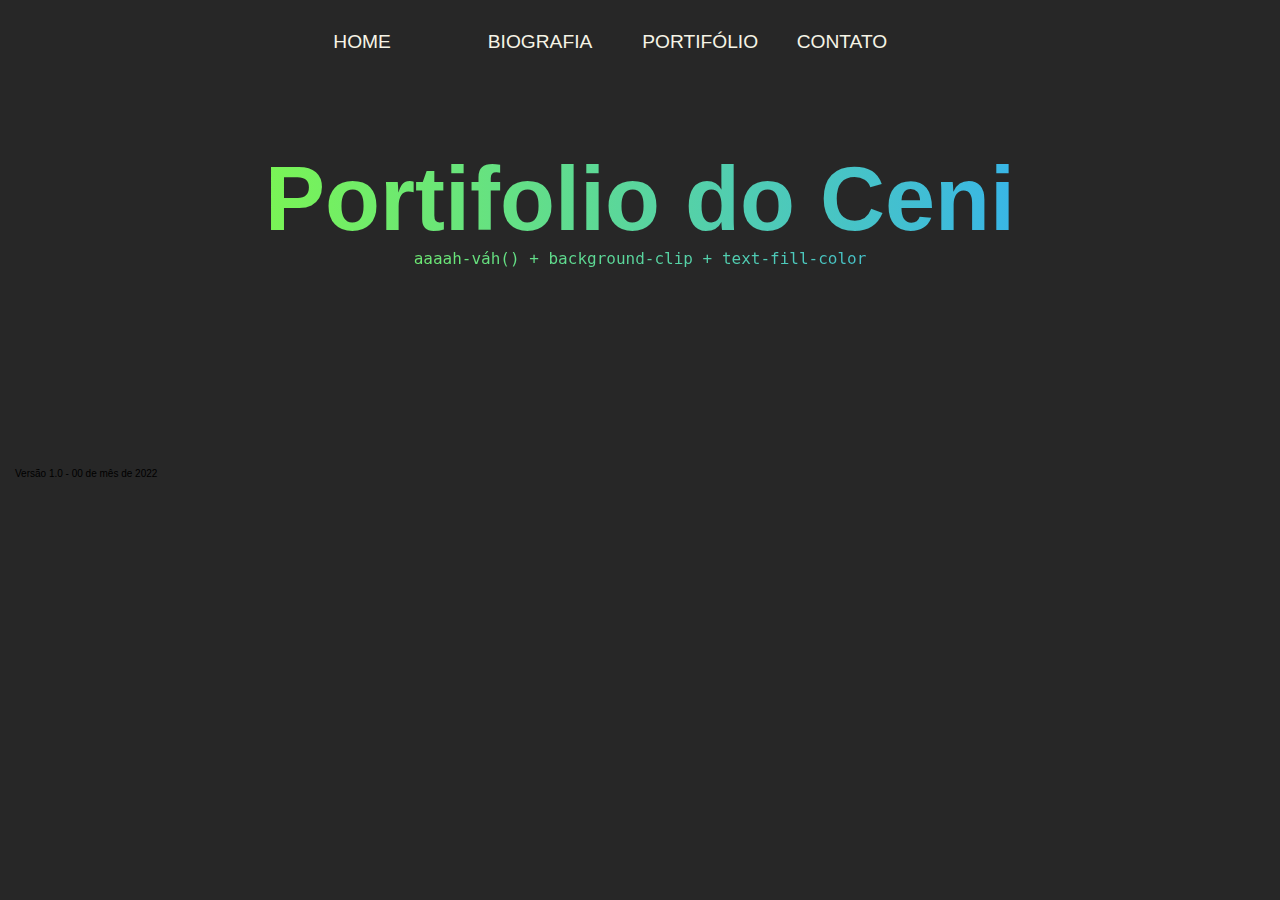
==== index.html @ fe4777ce "primeira versao do meu portifolio" ====
<!DOCTYPE html>
<html lang="pt-br">
<head>
	<meta charset="utf-8">
	<meta name="viewport" content="width=device-width, initial-scale=1">
	<link rel="stylesheet" type="text/css" href="css/estilo.css">
	<title>Portifolio</title>



</head>
<body>
	<div>
		<div>
			<nav class="navMenu">
				<a href="index.html">HOME</a>
				<a href="bio.html">BIOGRAFIA</a>
				<a href="portifolio.html">PORTIFÓLIO</a>
				<a href="contato.html">CONTATO</a>
				<div class="dot"></div>
			</nav>
	     </div>
	 <div id="area_principal">
		<article>
  			<h1>Portifolio do Ceni</h1>
  				<p>aaaah-váh() + background-clip + text-fill-color</p>
		</article>
	</div>

	</div>

	<div class="rodape"> <!---inicio rodape--->
       	Versão 1.0 - 00 de mês de 2022
    </div ><!---fim rodape-->


</body>
</html>
---- css/estilo.css ----
* {
  	margin: 0;
  	padding: 0;
  	-webkit-box-sizing: border-box;
  	box-sizing: border-box;
}

body {
  	background: #272727;
  	font-family: "Montserrat", sans-serif;
}

.navMenu {
  	position:absolute;
  	top: 5%;
  	left: 50%;
  	-webkit-transform: translate(-50%, -50%);
  	transform: translate(-50%, -50%);
}

.navMenu a {
  	color: #f6f4e6;
  	text-decoration: none;
  	font-size: 1.2em;
  	text-transform: uppercase;
  	font-weight: 500;
  	display: inline-block;
  	width: 150px;
  	-webkit-transition: all 0.2s ease-in-out;
  	transition: all 0.2s ease-in-out;
}

.navMenu a:hover {
  	color: #fddb3a;
}

.navMenu .dot {
  width: 6px;
  height: 6px;
  background: #fddb3a;
  border-radius: 50%;
  opacity: 0;
  -webkit-transform: translateX(30px);
  transform: translateX(30px);
  -webkit-transition: all 0.2s ease-in-out;
  transition: all 0.2s ease-in-out;
}

.navMenu a:nth-child(1):hover ~ .dot {
  -webkit-transform: translateX(32px);
  transform: translateX(32px);
  -webkit-transition: all 0.2s ease-in-out;
  transition: all 0.2s ease-in-out;
  opacity: 1;
}

.navMenu a:nth-child(2):hover ~ .dot {
  -webkit-transform: translateX(200px);
  transform: translateX(200px);
  -webkit-transition: all 0.2s ease-in-out;
  transition: all 0.2s ease-in-out;
  opacity: 1;
}

.navMenu a:nth-child(3):hover ~ .dot {
  -webkit-transform: translateX(365px);
  transform: translateX(365px);
  -webkit-transition: all 0.2s ease-in-out;
  transition: all 0.2s ease-in-out;
  opacity: 1;
}

.navMenu a:nth-child(4):hover ~ .dot {
  -webkit-transform: translateX(510px);
  transform: translateX(510px);
  -webkit-transition: all 0.2s ease-in-out;
  transition: all 0.2s ease-in-out;
  opacity: 1;
}

	/*-FIM FORMAT MENU- */

article {
  background: linear-gradient(
    to right, 
    hsl(98 100% 62%), 
    hsl(204 100% 59%)
  );
  -webkit-background-clip: text;
  -webkit-text-fill-color: transparent;
  text-align: center;
}

h1 {
  font-size: 10vmin;
  line-height: 1.1;
}


}

h1, p, {
  margin: 0;
}

p {
  font-family: "Dank Mono", ui-monospace, monospace;
}



	/* -FORMATAÇÃO GERAIS- */

#area_principal{
	width: 999px;
	margin-top: 150px;
	margin-right: auto;
	margin-left: auto;
	margin-bottom: 200px;




}
.rodape{
		
		font-size:10px;
		text-align:left;
		margin:15px;
		clear: both;
		
		
		

	}
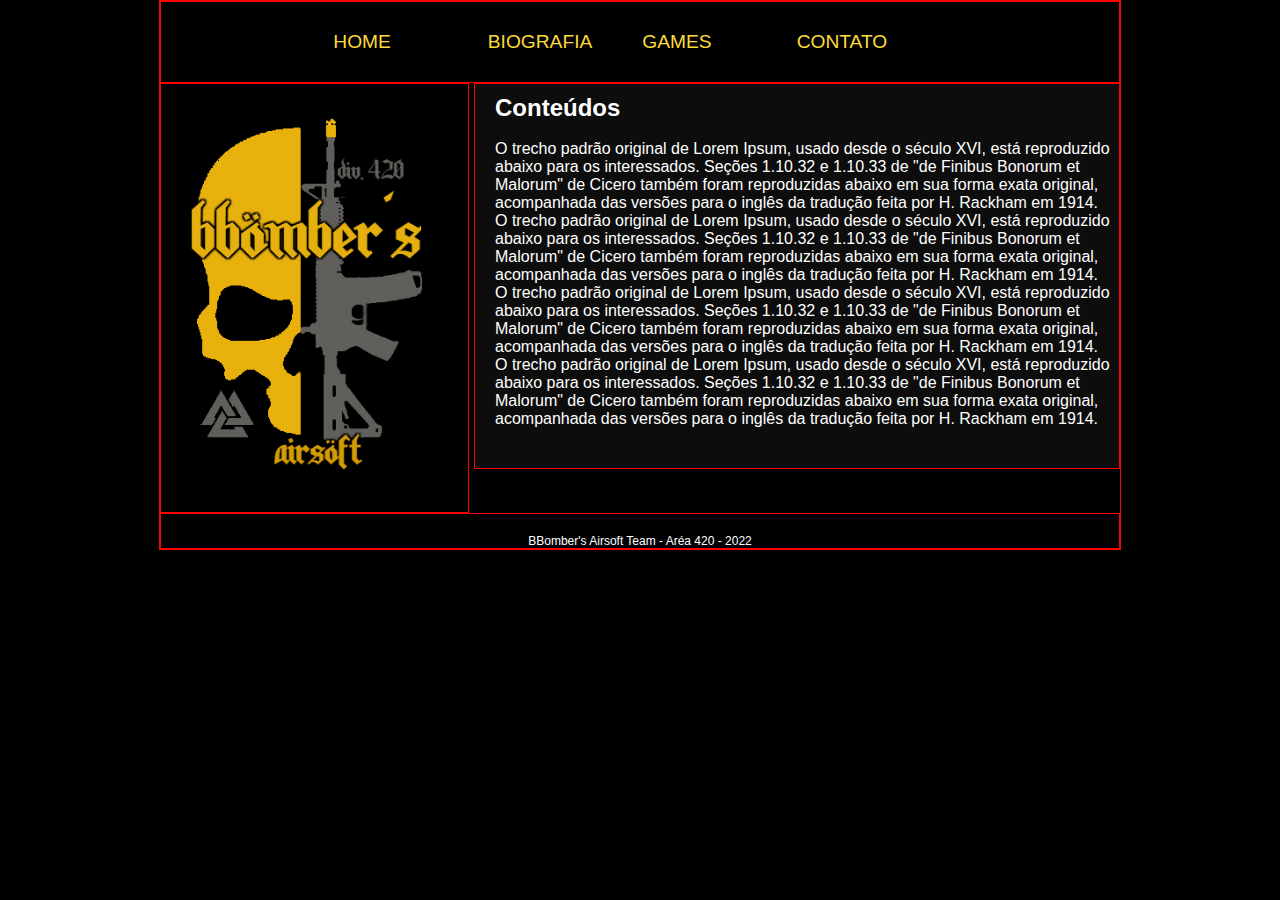
==== commit 373f1341: "atualizada pagina index e bio do site de teste" ====
--- a/index.html
+++ b/index.html
@@ -4,35 +4,41 @@
 	<meta charset="utf-8">
 	<meta name="viewport" content="width=device-width, initial-scale=1">
 	<link rel="stylesheet" type="text/css" href="css/estilo.css">
-	<title>Portifolio</title>
+	<title>BBomber's Airsoft Team</title>
 
 
 
 </head>
 <body>
-	<div>
+	<div id="container">
 		<div>
 			<nav class="navMenu">
 				<a href="index.html">HOME</a>
 				<a href="bio.html">BIOGRAFIA</a>
-				<a href="portifolio.html">PORTIFÓLIO</a>
+				<a href="portifolio.html">GAMES</a>
 				<a href="contato.html">CONTATO</a>
 				<div class="dot"></div>
 			</nav>
 	     </div>
-	 <div id="area_principal">
-		<article>
-  			<h1>Portifolio do Ceni</h1>
-  				<p>aaaah-váh() + background-clip + text-fill-color</p>
-		</article>
+	    <div id="topo"></div>
+		<div id="logo" >
+			<img id="liquid_img" src="imgs/logo.jpg" no-repear>
+		</div>
+		<div id="conteudo_principal">
+				<h2>Conteúdos</h2><br>
+			<p>O trecho padrão original de Lorem Ipsum, usado desde o século XVI, está reproduzido abaixo para os interessados. Seções 1.10.32 e 1.10.33 de "de Finibus Bonorum et Malorum" de Cicero também foram reproduzidas abaixo em sua forma exata original, acompanhada das versões para o inglês da tradução feita por H. Rackham em 1914.</p>
+			<p>O trecho padrão original de Lorem Ipsum, usado desde o século XVI, está reproduzido abaixo para os interessados. Seções 1.10.32 e 1.10.33 de "de Finibus Bonorum et Malorum" de Cicero também foram reproduzidas abaixo em sua forma exata original, acompanhada das versões para o inglês da tradução feita por H. Rackham em 1914.</p><p>O trecho padrão original de Lorem Ipsum, usado desde o século XVI, está reproduzido abaixo para os interessados. Seções 1.10.32 e 1.10.33 de "de Finibus Bonorum et Malorum" de Cicero também foram reproduzidas abaixo em sua forma exata original, acompanhada das versões para o inglês da tradução feita por H. Rackham em 1914.</p>
+			<p>O trecho padrão original de Lorem Ipsum, usado desde o século XVI, está reproduzido abaixo para os interessados. Seções 1.10.32 e 1.10.33 de "de Finibus Bonorum et Malorum" de Cicero também foram reproduzidas abaixo em sua forma exata original, acompanhada das versões para o inglês da tradução feita por H. Rackham em 1914.</p>
+			</div>
+		<!---inicio rodape--->
+		<div id="rodape"> 
+       			BBomber's Airsoft Team - Aréa 420 -  2022
+   		</div ><!---fim rodape-->
+
+			
+		</div>
 	</div>
-
-	</div>
-
-	<div class="rodape"> <!---inicio rodape--->
-       	Versão 1.0 - 00 de mês de 2022
-    </div ><!---fim rodape-->
-
+	
 
 </body>
 </html>--- a/css/estilo.css
+++ b/css/estilo.css
@@ -1,17 +1,17 @@
 
-
-	
 * {
   	margin: 0;
   	padding: 0;
-  	-webkit-box-sizing: border-box;
-  	box-sizing: border-box;
+
 }
 
 body {
-  	background: #272727;
+  	background: #000;
   	font-family: "Montserrat", sans-serif;
 }
+
+
+/* INICIO MENU */
 
 .navMenu {
   	position:absolute;
@@ -22,7 +22,7 @@
 }
 
 .navMenu a {
-  	color: #f6f4e6;
+  	color: #fddb3a;
   	text-decoration: none;
   	font-size: 1.2em;
   	text-transform: uppercase;
@@ -40,34 +40,34 @@
 .navMenu .dot {
   width: 6px;
   height: 6px;
-  background: #fddb3a;
+  background: #fff;
   border-radius: 50%;
   opacity: 0;
-  -webkit-transform: translateX(30px);
-  transform: translateX(30px);
+  -webkit-transform: translateX(40px);
+  transform: translateX(40px);
   -webkit-transition: all 0.2s ease-in-out;
   transition: all 0.2s ease-in-out;
 }
 
 .navMenu a:nth-child(1):hover ~ .dot {
-  -webkit-transform: translateX(32px);
-  transform: translateX(32px);
+  -webkit-transform: translateX(29px);
+  transform: translateX(29px);
   -webkit-transition: all 0.2s ease-in-out;
   transition: all 0.2s ease-in-out;
   opacity: 1;
 }
 
 .navMenu a:nth-child(2):hover ~ .dot {
-  -webkit-transform: translateX(200px);
-  transform: translateX(200px);
+  -webkit-transform: translateX(210px);
+  transform: translateX(210px);
   -webkit-transition: all 0.2s ease-in-out;
   transition: all 0.2s ease-in-out;
   opacity: 1;
 }
 
 .navMenu a:nth-child(3):hover ~ .dot {
-  -webkit-transform: translateX(365px);
-  transform: translateX(365px);
+  -webkit-transform: translateX(342px);
+  transform: translateX(342px);
   -webkit-transition: all 0.2s ease-in-out;
   transition: all 0.2s ease-in-out;
   opacity: 1;
@@ -83,57 +83,82 @@
 
 	/*-FIM FORMAT MENU- */
 
-article {
-  background: linear-gradient(
-    to right, 
-    hsl(98 100% 62%), 
-    hsl(204 100% 59%)
-  );
-  -webkit-background-clip: text;
-  -webkit-text-fill-color: transparent;
-  text-align: center;
-}
-
-h1 {
-  font-size: 10vmin;
-  line-height: 1.1;
-}
-
-
-}
-
-h1, p, {
-  margin: 0;
-}
-
-p {
-  font-family: "Dank Mono", ui-monospace, monospace;
-}
-
-
 
 	/* -FORMATAÇÃO GERAIS- */
 
-#area_principal{
-	width: 999px;
-	margin-top: 150px;
-	margin-right: auto;
-	margin-left: auto;
-	margin-bottom: 200px;
 
+#container {
+  border: 1px solid red;
+  width: 80%;
+  margin: 0 auto;
+  min-width: 720px;
+  max-width: 960px;
+}
 
+#topo {
+  height: 80px;
+  text-align: center;
+  line-height: 100px;
+  border: 1px solid red;
+}
 
+#conteudo {
+  width: 100%;
+  float: right;
+}
+#conteudo_principal {
+  width: 65%;
+  float: right;
+  background-color: #0d0d0d;
+  color: #ffff;
+  padding: 10px 0 40px 20px;
+  border: 1px solid red;
+}
 
+#conteudo_bio {
+  width: 95%;
+  float: center;
+  background-color: #0d0d0d;
+  color: #ffff;
+  padding: 25px 20px 20px 20px;
+  border: 1px solid red;
 }
-.rodape{
-		
-		font-size:10px;
-		text-align:left;
-		margin:15px;
-		clear: both;
-		
-		
-		
 
-	}
+#conteudo_bio h2 {
+    text-align:center;
+}
 
+#conteudo_bio p {
+  text-indent: 1.5em;
+  margin-top: 0 
+}
+
+#logo {
+  width: 32%;
+  float: left;
+  padding-top: 20px;
+  padding-bottom: 20px;
+  border: 1px solid red;
+}
+#liquid_img {
+  width: 90%;
+  padding: 2%;
+}
+.img {
+  width: 50%;
+  padding: 2%;
+  float: right;
+}
+.img_left {
+  width: 50%;
+  padding: 2%;
+  float: left;
+}
+#rodape {
+    padding-top: 20px;
+    font-size:12px;
+    text-align:center;
+    clear: both;
+    color: #fff;
+    border: 1px solid red;
+}